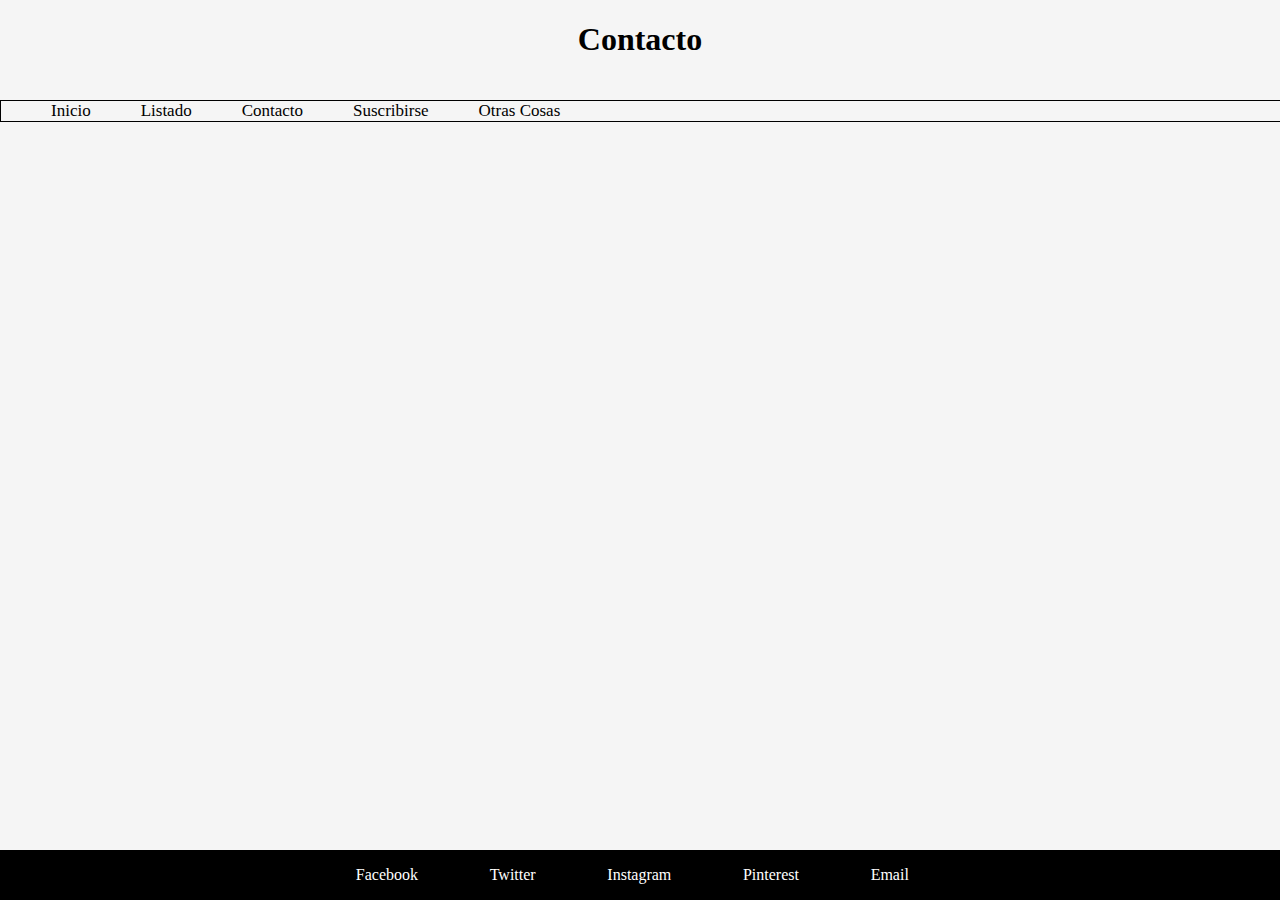
==== contacto/contacto.html @ ebe7ec7c "+proyecto" ====
<!DOCTYPE html>
<!-- *****************************************************
NOMBRE: Alejandra
APELLIDOS: Loor Hidalgo
*********************************************************** -->
<html>

<head>
	<meta charset="utf-8" />

	<link rel="stylesheet" href="../css/P02_AlejandraLoor.css" />
	<title>Contacto</title>
</head>

<body>
    <h1>Contacto</h1>
	<div class="navbar">
		<a href="receta/index.html">Inicio</a>
		<a href="/listado/listado.html">Listado</a>
		<a href="/contacto/contacto.html">Contacto</a>
		<a href="receta/formulario.html">Suscribirse</a>
		<a href="https://www.youtube.com/watch?v=XXnoFUmhdYQ">Otras Cosas</a>
	</div>
   

    
	<footer>
		<p><a href="https://www.facebook.com/querecetascom/">Facebook</a></p>
		<p><a href="https://twitter.com/RecetasdeCocina?ref_src=twsrc%5Egoogle%7Ctwcamp%5Eserp%7Ctwgr%5Eauthor">Twitter</a></p>
		<p><a href="https://www.instagram.com/recetasgeniales/?hl=es">Instagram</a></p>
		<p><a href="https://www.pinterest.es/cocinasalud/recetas-de-cocina/">Pinterest</a></p>
		<p><a href="https://cookpad.com/es/perfil/9148682">Email</a></p>
	</footer>
</body>

</html>
---- css/P02_AlejandraLoor.css ----
body {
    margin: 0%;
    min-height: 100vh;
    display: flex;
    flex-direction: column;
}

.navbar {
  overflow: hidden;
  border-style: solid;
  border-width: thin;
  width: 100%;
  margin-top: 20px;
  
}
.navbar ul {
  text-align: center;
  display: flex; 
  justify-content: center;
}

.navbar a {
  float: left;
  display: block;
  color: black;
  text-align: center;
  padding-left: 50px;
  text-decoration: none;
  font-size: 17px;
}

.navbar a:hover {
  color: #66ff99;
}

.main {
  padding: 40px;
  margin-top: 40px;
  height: 40px;
}

footer {
   padding-right: 35%;
   padding-left: 25%;
   display: flex;
   background-color: black;
   width: 40%;
   bottom: 0;
   margin-top: auto;
}
footer a {
  color: white;
  text-decoration: none;
}
footer p {
  padding-right: 7%;
  padding-left: 7%;
  
}

html {
  background-color: whitesmoke;
  text-align: center;
}

img.b {
  vertical-align: text-top;
  width: 95px;
  height: 95px;
}
.main {
  width: 70px;
  height: 300px;
  border: 1px solid #c3c3c3;
}
header {
  margin-top: 10px;
  text-align: center;
}
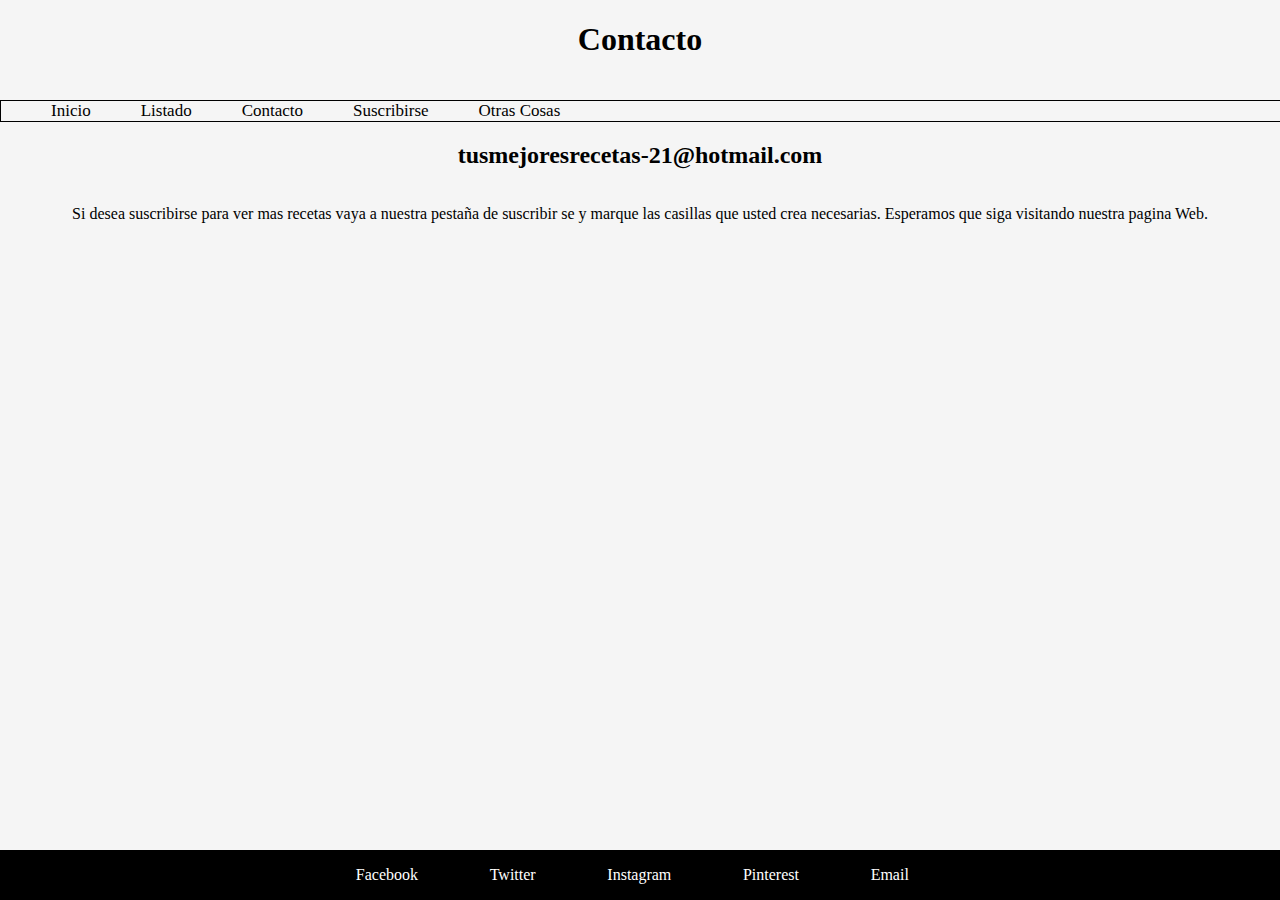
==== commit 366d3682: "+todo" ====
--- a/contacto/contacto.html
+++ b/contacto/contacto.html
@@ -15,14 +15,14 @@
 <body>
     <h1>Contacto</h1>
 	<div class="navbar">
-		<a href="receta/index.html">Inicio</a>
-		<a href="/listado/listado.html">Listado</a>
-		<a href="/contacto/contacto.html">Contacto</a>
-		<a href="receta/formulario.html">Suscribirse</a>
+		<a href="../receta/index.html">Inicio</a>
+		<a href="../listado/listado.html">Listado</a>
+		<a href="contacto.html">Contacto</a>
+		<a href="../receta/formulario.html">Suscribirse</a>
 		<a href="https://www.youtube.com/watch?v=XXnoFUmhdYQ">Otras Cosas</a>
 	</div>
-   
-
+   	<h2>tusmejoresrecetas-21@hotmail.com</h2>
+	<p>Si desea suscribirse para ver mas recetas vaya a nuestra pestaña de suscribir se y marque las casillas que usted crea necesarias. Esperamos que siga visitando nuestra pagina Web.</p>
     
 	<footer>
 		<p><a href="https://www.facebook.com/querecetascom/">Facebook</a></p>
--- a/css/P02_AlejandraLoor.css
+++ b/css/P02_AlejandraLoor.css
@@ -33,10 +33,11 @@
   color: #66ff99;
 }
 
-.main {
-  padding: 40px;
-  margin-top: 40px;
-  height: 40px;
+main {
+  width: 60%;
+  float: right;
+  margin-right: 7%;
+  padding: 20px;
 }
 
 footer {
@@ -76,4 +77,5 @@
 header {
   margin-top: 10px;
   text-align: center;
-}+}
+
